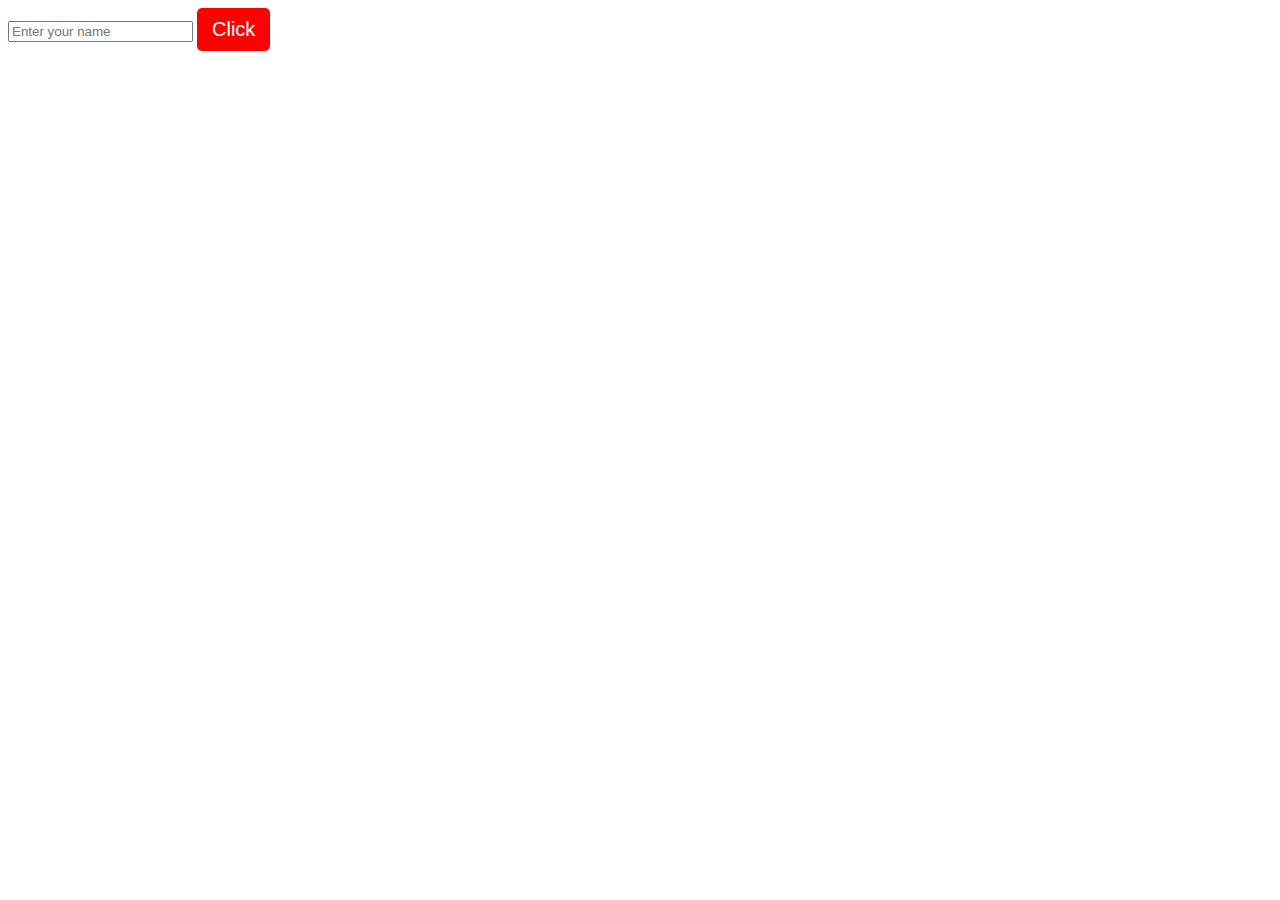
==== about.html @ f0120156 "added about.html" ====
<!DOCTYPE html>
<html lang="en">
<head>
    <meta charset="UTF-8">
    <meta name="viewport" content="width=device-width, initial-scale=1.0">
    <title>Document</title>
    <link rel="stylesheet" href="style.css">
</head>
<body>
    <input type="text" name="" id="" placeholder="Enter your name">
    <button>Click</button>
</body>
</html>
---- style.css ----
button{
    background-color: red;
    color: white;
    padding: 10px 15px;
    border: none;
    border-radius: 5px;
    font-size: 20px;
}
button:hover{
    background-color: blue;
}
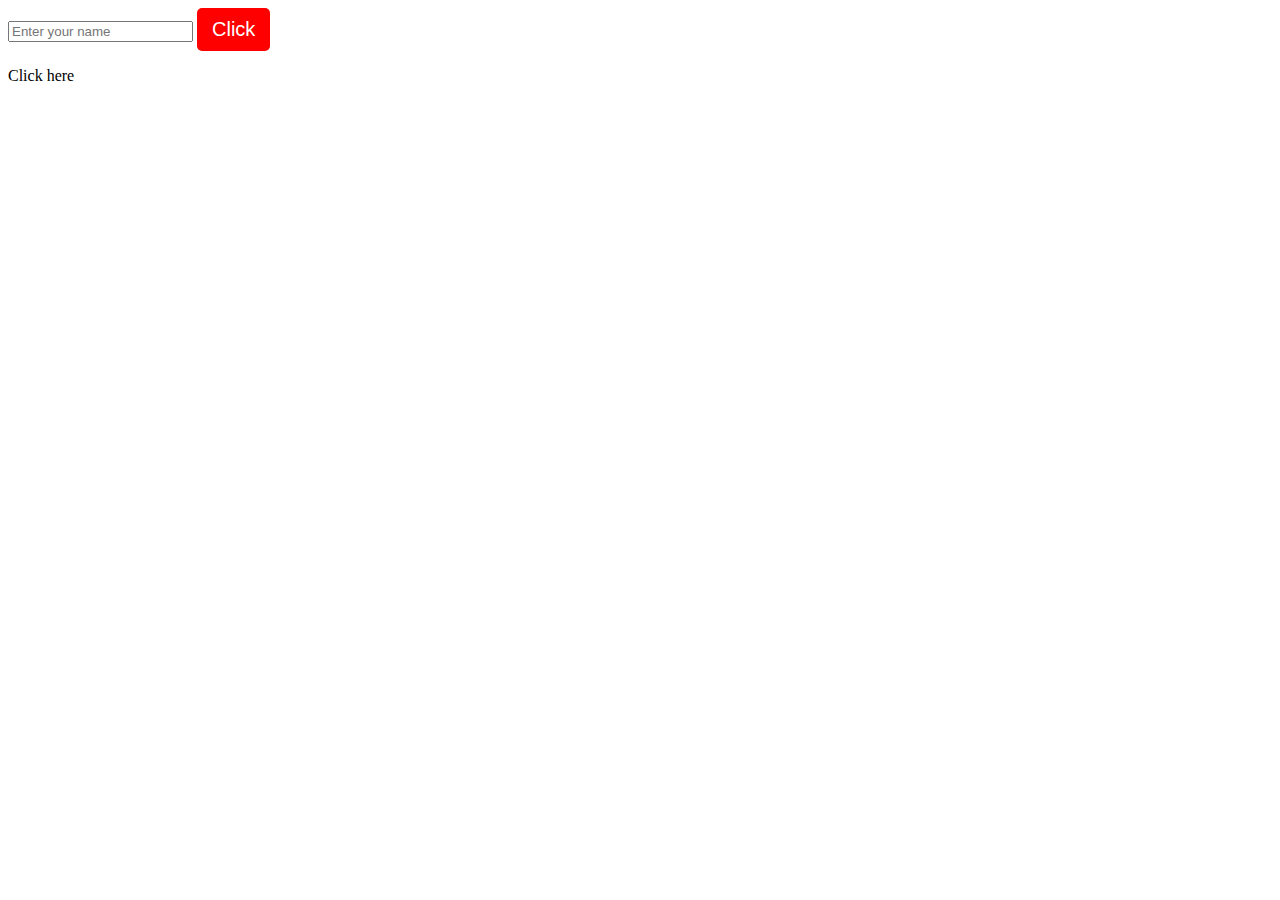
==== commit 26550b12: "added click here para" ====
--- a/about.html
+++ b/about.html
@@ -9,5 +9,6 @@
 <body>
     <input type="text" name="" id="" placeholder="Enter your name">
     <button>Click</button>
+    <p>Click here</p>
 </body>
 </html>